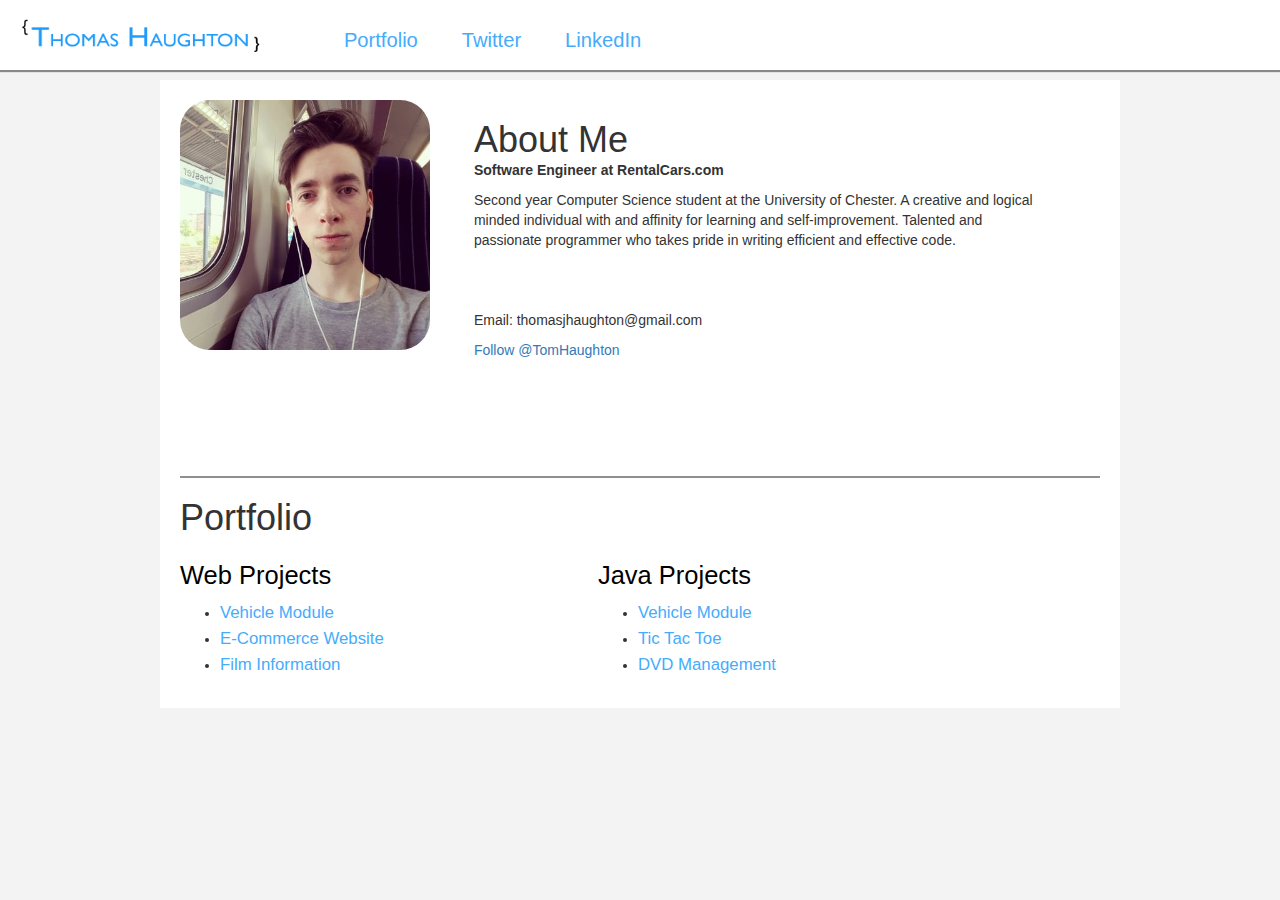
==== index.html @ f65434c7 "change header" ====
<!DOCTYPE html>

<html xmlns="http://www.w3.org/1999/xhtml">
<head><title>
	Thomas Haughton
</title>
<link rel="stylesheet" href="https://maxcdn.bootstrapcdn.com/bootstrap/3.3.7/css/bootstrap.min.css" integrity="sha384-BVYiiSIFeK1dGmJRAkycuHAHRg32OmUcww7on3RYdg4Va+PmSTsz/K68vbdEjh4u" crossorigin="anonymous">
    <script src="https://ajax.googleapis.com/ajax/libs/jquery/1.12.2/jquery.min.js"></script>
    <script src="https://maxcdn.bootstrapcdn.com/bootstrap/3.3.7/js/bootstrap.min.js" integrity="sha384-Tc5IQib027qvyjSMfHjOMaLkfuWVxZxUPnCJA7l2mCWNIpG9mGCD8wGNIcPD7Txa" crossorigin="anonymous"></script>

    <meta name="viewport" content="width=device-width,initial-scale=1.0">
    <link href="Styles/mainStyle.css" rel="stylesheet" />
</head>
<body>
    <form method="post" action="./" id="form1">
<div class="aspNetHidden">
<input type="hidden" name="__VIEWSTATE" id="__VIEWSTATE" value="26nQqhaNTqKW0Z6RQHO/zELgbNs+FsrKQcf0OYbZL9MfWjTUYftEVjxOIjs3UFy3HWVhViMH5UjIGXVuM2IqdJqCuXe+ztULhuxYQRiHnRU=" />
</div>

        <div id="navigation">
            <a href="index.html">
                <img src="Styles/Images/Thomas%20Haughton.png" id="banner" alt="Thomas Haughton" width="250" height="42" /></a>

            <ul id="navlinks">
                <li><a href="portfolio.html">Portfolio</a></li>
                <li><a href="https://twitter.com/tomhaughton">Twitter</a></li>
                <li><a href="https://www.linkedin.com/in/thomas-haughton-aba579ba?trk=hp-identity-name">LinkedIn</a></li>
            </ul>
        </div>
        
    <div id="contentMain">

    	<div id="ppcontainer" style="border-bottom: 2px solid #8f8f8f; padding-bottom:0px;">
    		<div id="pp">
    			<img id="pp"src="Styles/Images/pp.jpg" id="banner" alt="Thomas Haughton" width="250" height="250"/></a>
    		</div>

    		<div id="aboutme">
    			<h1 class="about">About Me</h1>

    			<p class="about" style="font-weight: bold">Software Engineer at RentalCars.com</p>
    			<p class="about">Second year Computer Science student at the University of Chester. A creative and logical minded individual with and affinity for learning and self-improvement. Talented and passionate programmer who takes pride in writing efficient and effective code.</p>
    			<p class="about" style="margin-top:60px;">Email: thomasjhaughton@gmail.com</p>
    			<a href="https://twitter.com/TomHaughton" class="twitter-follow-button" data-show-count="false">Follow @TomHaughton</a><script async src="//platform.twitter.com/widgets.js" charset="utf-8"></script>

    		</div>
    	</div>

        <h1>Portfolio</h1>
        <div class="column">
            <h2><a href="web/WebProjects.html">Web Projects</a></h2>
            <ul>
                <li><a href="web/vehicle.html">Vehicle Module</a></li>
                <li><a href="web/ecommerce.html">E-Commerce Website</a></li>
                <li><a href="web/alien.html">Film Information</a></li>
            </ul>
        </div>

        <div class="column">
            <h2><a href="java/JavaProjects.html">Java Projects</a></h2>
            <ul>
                <li><a href="java/vehicle.html">Vehicle Module</a></li>
                <li><a href="java/tictactoe.html">Tic Tac Toe</a></li>
                <li><a href="java/dvdsort.html">DVD Management</a></li>
            </ul>
        </div>
    </div>

    
<div class="aspNetHidden">

	<input type="hidden" name="__VIEWSTATEGENERATOR" id="__VIEWSTATEGENERATOR" value="CA0B0334" />
</div></form>

<!-- Visual Studio Browser Link -->
<script type="application/json" id="__browserLink_initializationData">
    {"appName":"Chrome","requestId":"6cfc65f869ba48f0aad7fc60036dfc85"}
</script>
<script type="text/javascript" src="http://localhost:48893/3f66d87d5c2c40ffbced10f2387d680f/browserLink" async="async"></script>
<!-- End Browser Link -->

</body>
</html>
---- Styles/mainStyle.css ----
﻿
    body {
        margin:0 auto;
        background-color: #f3f3f3;
    }

    #ppcontainer{
      width:100%;
    }

    #pp{
      border-radius: 30px;
      -moz-border-radius: 30px;
      margin:0 auto;
      width:250px;
      height:250px;
    }

    .about{
      position:relative;
      word-wrap: break-word;
    }

    #aboutme > p{
      word-wrap: normal;
      width: 100%;
    }

    #aboutme{
      display: inline-block;
    }

    #navigation{
        padding:0px;
        top:0px;
        left:0px;
        width: 100%;    
        height:70px;
        box-shadow: #888 1px 1px 1px 1px;
        background: #fff;
    }

    #navigation > ul {
      top:10px;
        position:relative;
        background-color: #fff;
        z-index: 9999;
        box-shadow: #888 1px 1px 1px 1px;
        padding-bottom: 20px;
    }

    #navigation > ul > li {
        top:12px;
        text-decoration: none;
        list-style: none;
        position:relative;
        text-align: center; 
        font-family: 'Gill Sans', 'Gill Sans MT', Calibri, 'Trebuchet MS', sans-serif;
        padding:10px;
        margin-right:20px;
        font-size:1.2em;
        z-index: 99999;
    }

    #navigation > ul > li:hover{
    }

    #navigation > ul > li:hover a{
        text-decoration:overline;
    }

    #navigation > ul > li > a{
        font-size:1.2em;
        text-decoration:none;
        color:#45acfc;
    }


#banner{
        display:inline-block;
        margin-top:15px;
        left:20px;
        position:relative;
    }

#contentMain{
    position:relative;
    top:170px;
    width:100%;
    background:#fff;
    margin:0 auto;
    padding:20px;
    font-family:'Gill Sans', 'Gill Sans MT', Calibri, 'Trebuchet MS', sans-serif;
    margin-bottom:100px;
}

h1{
    margin-bottom:0px;
}

.column{
    display:inline-block;
    width:45%;  
}

.column  > ul li{
    line-height:25px;
}

.column > ul li a{
    font-size:1.2em;
    color:#45acfc;
    text-decoration:none;
}

    .column > ul li a:hover {
        color: #0390cf;
        text-decoration:overline;
    }

.column h2 a{
    text-decoration:none;
    color: #000
}

.column h2 a:hover{
    color: #8f8f8f;
    text-decoration:overline;
}

.content > .imgRow{
    width:100%;
    margin:0 auto;
    position:relative;
    display:block;  
}

h2 a{
    color:black;
    text-decoration:none;
    font-size:0.85em;
}

h2 a:hover{
    color: #8f8f8f;
    text-decoration:overline;
}

.caption{
    margin-top:8px;
    display:block;
    width:100%;
}

figure { 
  width: 207px; 
  margin:0 auto;
  margin-bottom: 10px;
  background: white;
  border: 10px solid white; 
  -webkit-box-shadow: 0 3px 10px #ccc; 
  -moz-box-shadow: 0 3px 10px #ccc;
  -webkit-transition: all 0.7s ease; 
  -moz-transition: all 1s ease;
  position: relative;
}

.imgRowJava > figure { 
  height: 130px; 
  margin:0 auto;
  margin-bottom: 10px;
  background: white;
  border: 10px solid white; 
  -webkit-box-shadow: 0 3px 10px #ccc; 
  -moz-box-shadow: 0 3px 10px #ccc;
  -webkit-transition: all 0.7s ease; 
  -moz-transition: all 1s ease;
  position: relative;
}

figcaption { 
  text-align: center; 
  display: block; 
  font-size: 1em; 
  font-style: italic; 
}

figure img { 
  width: 100%;
}

.imgRowJava > figure img { 
  width: 28%;
  height:100px;
  left:65px;
  position:relative;
}

figure:hover {
  -webkit-box-shadow: 0 3px 10px #666; 
  -moz-box-shadow: 0 3px 10px #666;
}

figure:focus {
  outline: none;
  -webkit-transform: scale(2); 
  -moz-transform: scale(2);
  -webkit-box-shadow: 0 3px 10px #666; 
  -moz-box-shadow: 0 3px 10px #666;
  z-index: 9999;
}

p a{
    color:#45acfc;
    text-decoration:none;
}

p a:hover{
    text-decoration:overline;
}

#contentMain > a{
    display:block;
    text-decoration:none;
    color:#45acfc;
    margin-bottom:5px;
}

#contentMain > a:hover{
    text-decoration:overline;
}

.carousel-inner > .item > img,
.carousel-inner > .item > a > img {
    margin: auto;
    height:230px;
}

@media screen and (min-width: 800px) {
      body {
          margin:0 auto;
          background-color: #f3f3f3;
      }

      #pp{
        top: -63px;
        position: relative;
        border-radius: 30px;
        -moz-border-radius: 30px;
        margin-right: 40px;
        width:250px;
        height:250px;
        display: inline-block;
      }

      .about{
        position:relative;
        word-wrap: break-word;
      }

      #aboutme > p{
        word-wrap: normal;
        width: 570px;
      }

      #aboutme{
        display: inline-block;
      }

      #navigation{
          padding:0px;
          top:0px;
          left:0px;
          width: 100%;    
          height:70px;
          box-shadow: #888 1px 1px 1px 1px;
          background: #fff;
      }

      #navigation > ul {
          display:inline-block;
          position:relative;
          box-shadow: none;
          background: none;
      }

      #navigation > ul > li {
          left:40px;
          top:5px;
          position:relative;  
          display: inline;
          text-decoration: none;
          text-align: center; 
          font-family: 'Gill Sans', 'Gill Sans MT', Calibri, 'Trebuchet MS', sans-serif;
          padding:10px;
          margin-right:20px;
          font-size:1.2em;
      }

      #navigation > ul > li:hover{
      }

      #navigation > ul > li:hover a{
          text-decoration:overline;
      }

      #navigation > ul > li > a{
          font-size:1.2em;
          text-decoration:none;
          color:#45acfc;
      }


  #banner{
          display:inline-block;
          margin-top:15px;
          left:20px;
          position:relative;
      }

  #contentMain{
      position:relative;
      top:10px;
      width:960px;
      background:#fff;
      margin:0 auto;
      padding:20px;
      font-family:'Gill Sans', 'Gill Sans MT', Calibri, 'Trebuchet MS', sans-serif;
      margin-bottom:100px;
  }

  h1{
      margin-bottom:0px;
  }

  .column{
      display:inline-block;
      width:45%;  
  }

  .column  > ul li{
      line-height:25px;
  }

  .column > ul li a{
      font-size:1.2em;
      color:#45acfc;
      text-decoration:none;
  }

      .column > ul li a:hover {
          color: #0390cf;
          text-decoration:overline;
      }

  .column h2 a{
      text-decoration:none;
      color: #000
  }

  .column h2 a:hover{
      color: #8f8f8f;
      text-decoration:overline;
  }

  .content > .imgRow{
      width:100%;
      margin:0 auto;
      position:relative;
      display:block;  
  }

  h2 a{
      color:black;
      text-decoration:none;
      font-size:0.85em;
  }

  h2 a:hover{
      color: #8f8f8f;
      text-decoration:overline;
  }

  .caption{
      margin-top:8px;
      display:block;
      width:100%;
  }

  figure { 
    width: 207px; 
    display:inline-block;
    margin: 0 20px 0 0; 
    background: white;
    border: 10px solid white; 
    -webkit-box-shadow: 0 3px 10px #ccc; 
    -moz-box-shadow: 0 3px 10px #ccc;
    -webkit-transition: all 0.7s ease; 
    -moz-transition: all 1s ease;
    position: relative;
  }

  .imgRowJava > figure { 
    height: 130px; 
    display:inline-block;
    margin: 0 20px 0 0; 
    background: white;
    border: 10px solid white; 
    -webkit-box-shadow: 0 3px 10px #ccc; 
    -moz-box-shadow: 0 3px 10px #ccc;
    -webkit-transition: all 0.7s ease; 
    -moz-transition: all 1s ease;
    position: relative;
  }

  figcaption { 
    text-align: center; 
    display: block; 
    font-size: 1em; 
    font-style: italic; 
  }

  figure img { 
    width: 100%;
  }

  .imgRowJava > figure img { 
    width: 28%;
    height:100px;
    left:65px;
    position:relative;
  }

  figure:hover {
    -webkit-box-shadow: 0 3px 10px #666; 
    -moz-box-shadow: 0 3px 10px #666;
  }

  figure:focus {
    outline: none;
    -webkit-transform: scale(3); 
    -moz-transform: scale(3);
    -webkit-box-shadow: 0 3px 10px #666; 
    -moz-box-shadow: 0 3px 10px #666;
    z-index: 9999;
  }

  p a{
      color:#45acfc;
      text-decoration:none;
  }

  p a:hover{
      text-decoration:overline;
  }

  #contentMain > a{
      display:block;
      text-decoration:none;
      color:#45acfc;
      margin-bottom:5px;
  }

  #contentMain > a:hover{
      text-decoration:overline;
  }

  .carousel-inner > .item > img,
  .carousel-inner > .item > a > img {
      margin: auto;
      height:500px;
  }
  }

  @media screen and (max-width: 457px) {
    .column{
      display: inline;
    }
  }
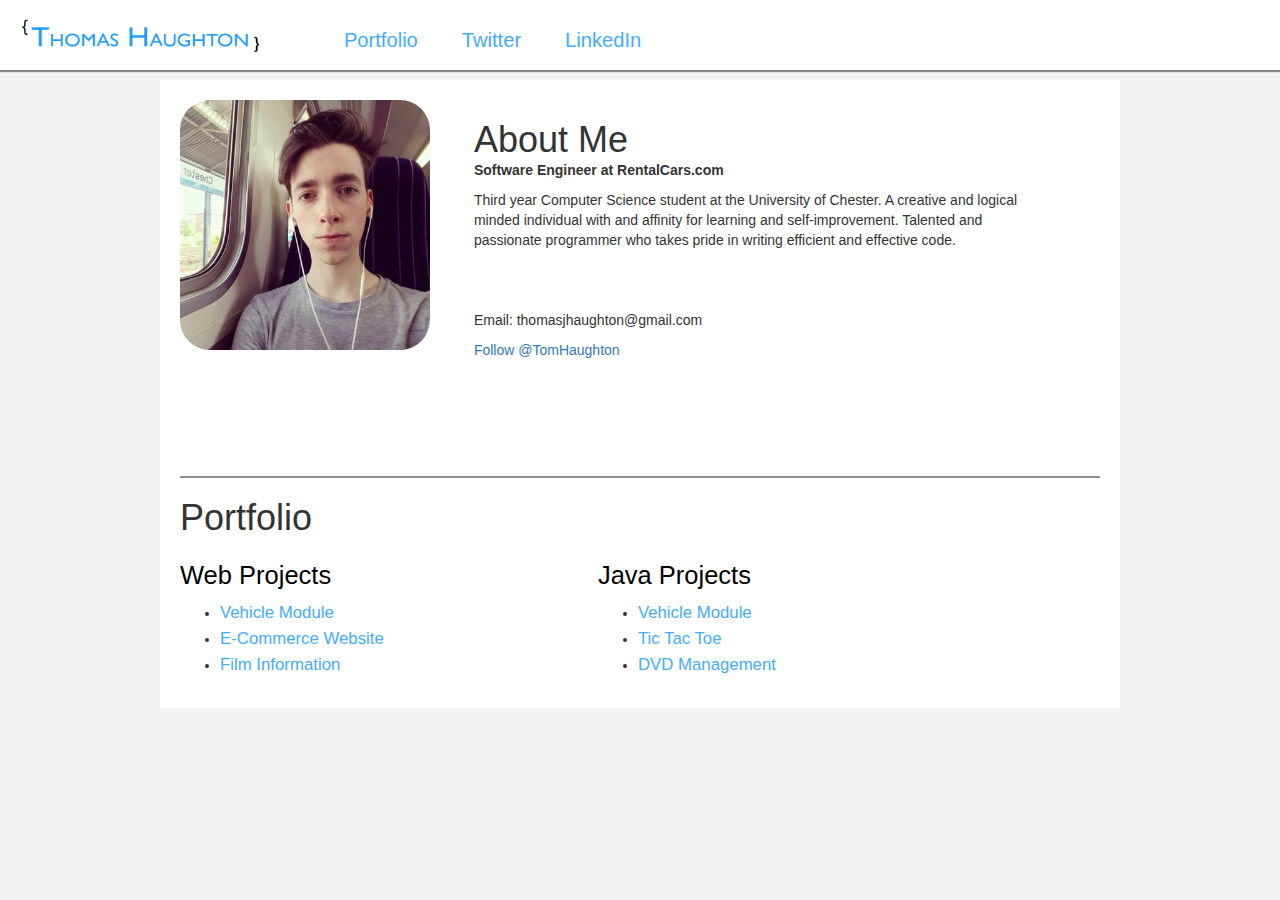
==== commit be944467: "update information" ====
--- a/index.html
+++ b/index.html
@@ -39,7 +39,7 @@
     			<h1 class="about">About Me</h1>
 
     			<p class="about" style="font-weight: bold">Software Engineer at RentalCars.com</p>
-    			<p class="about">Second year Computer Science student at the University of Chester. A creative and logical minded individual with and affinity for learning and self-improvement. Talented and passionate programmer who takes pride in writing efficient and effective code.</p>
+    			<p class="about">Third year Computer Science student at the University of Chester. A creative and logical minded individual with and affinity for learning and self-improvement. Talented and passionate programmer who takes pride in writing efficient and effective code.</p>
     			<p class="about" style="margin-top:60px;">Email: thomasjhaughton@gmail.com</p>
     			<a href="https://twitter.com/TomHaughton" class="twitter-follow-button" data-show-count="false">Follow @TomHaughton</a><script async src="//platform.twitter.com/widgets.js" charset="utf-8"></script>
 
@@ -66,18 +66,15 @@
         </div>
     </div>
 
-    
-<div class="aspNetHidden">
+<script>
+  (function(i,s,o,g,r,a,m){i['GoogleAnalyticsObject']=r;i[r]=i[r]||function(){
+  (i[r].q=i[r].q||[]).push(arguments)},i[r].l=1*new Date();a=s.createElement(o),
+  m=s.getElementsByTagName(o)[0];a.async=1;a.src=g;m.parentNode.insertBefore(a,m)
+  })(window,document,'script','https://www.google-analytics.com/analytics.js','ga');
 
-	<input type="hidden" name="__VIEWSTATEGENERATOR" id="__VIEWSTATEGENERATOR" value="CA0B0334" />
-</div></form>
+  ga('create', 'UA-83611941-1', 'auto');
+  ga('send', 'pageview');
 
-<!-- Visual Studio Browser Link -->
-<script type="application/json" id="__browserLink_initializationData">
-    {"appName":"Chrome","requestId":"6cfc65f869ba48f0aad7fc60036dfc85"}
 </script>
-<script type="text/javascript" src="http://localhost:48893/3f66d87d5c2c40ffbced10f2387d680f/browserLink" async="async"></script>
-<!-- End Browser Link -->
-
 </body>
 </html>
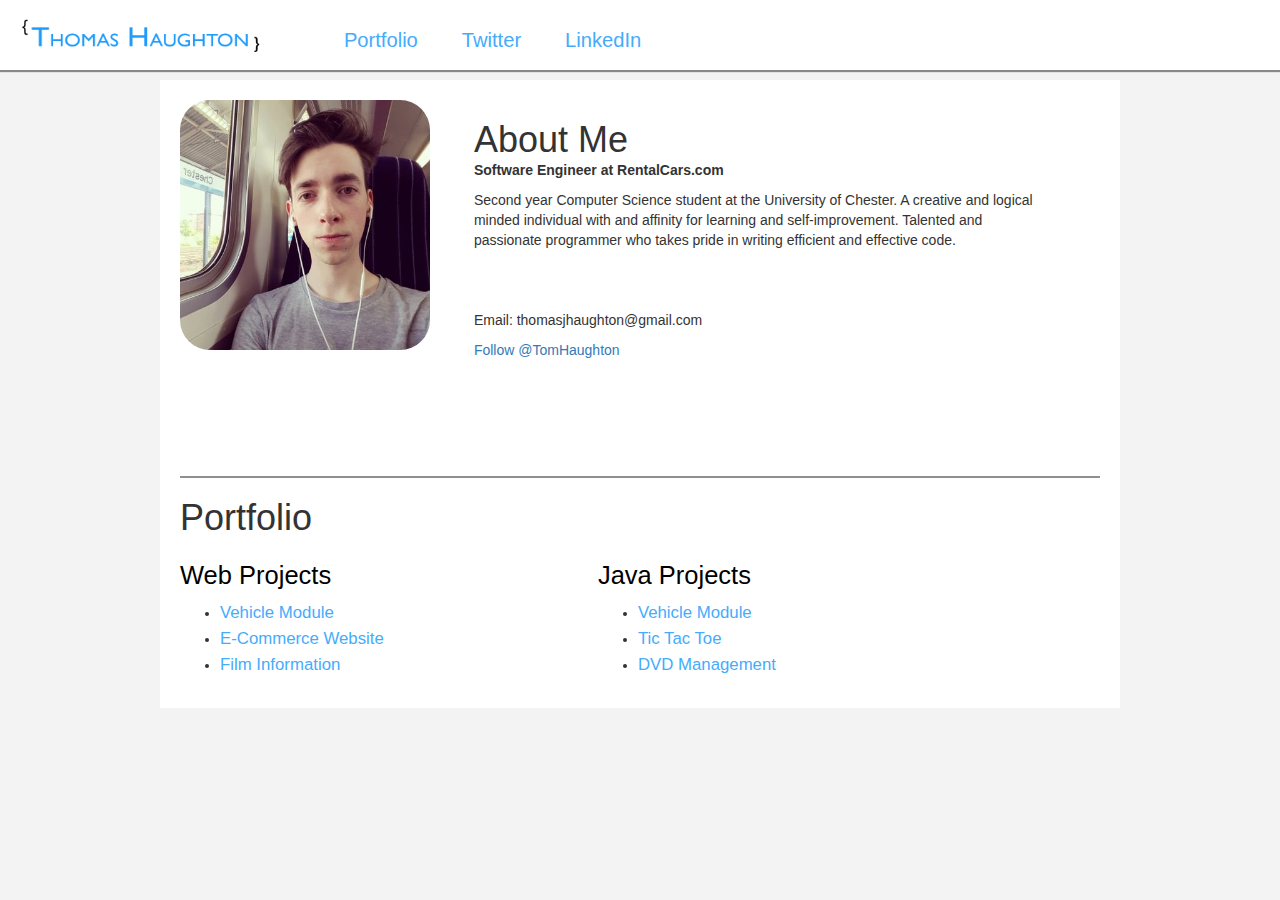
==== commit b9282dd5: "Update index.html" ====
--- a/index.html
+++ b/index.html
@@ -12,11 +12,6 @@
     <link href="Styles/mainStyle.css" rel="stylesheet" />
 </head>
 <body>
-    <form method="post" action="./" id="form1">
-<div class="aspNetHidden">
-<input type="hidden" name="__VIEWSTATE" id="__VIEWSTATE" value="26nQqhaNTqKW0Z6RQHO/zELgbNs+FsrKQcf0OYbZL9MfWjTUYftEVjxOIjs3UFy3HWVhViMH5UjIGXVuM2IqdJqCuXe+ztULhuxYQRiHnRU=" />
-</div>
-
         <div id="navigation">
             <a href="index.html">
                 <img src="Styles/Images/Thomas%20Haughton.png" id="banner" alt="Thomas Haughton" width="250" height="42" /></a>
@@ -39,7 +34,7 @@
     			<h1 class="about">About Me</h1>
 
     			<p class="about" style="font-weight: bold">Software Engineer at RentalCars.com</p>
-    			<p class="about">Third year Computer Science student at the University of Chester. A creative and logical minded individual with and affinity for learning and self-improvement. Talented and passionate programmer who takes pride in writing efficient and effective code.</p>
+    			<p class="about">Second year Computer Science student at the University of Chester. A creative and logical minded individual with and affinity for learning and self-improvement. Talented and passionate programmer who takes pride in writing efficient and effective code.</p>
     			<p class="about" style="margin-top:60px;">Email: thomasjhaughton@gmail.com</p>
     			<a href="https://twitter.com/TomHaughton" class="twitter-follow-button" data-show-count="false">Follow @TomHaughton</a><script async src="//platform.twitter.com/widgets.js" charset="utf-8"></script>
 
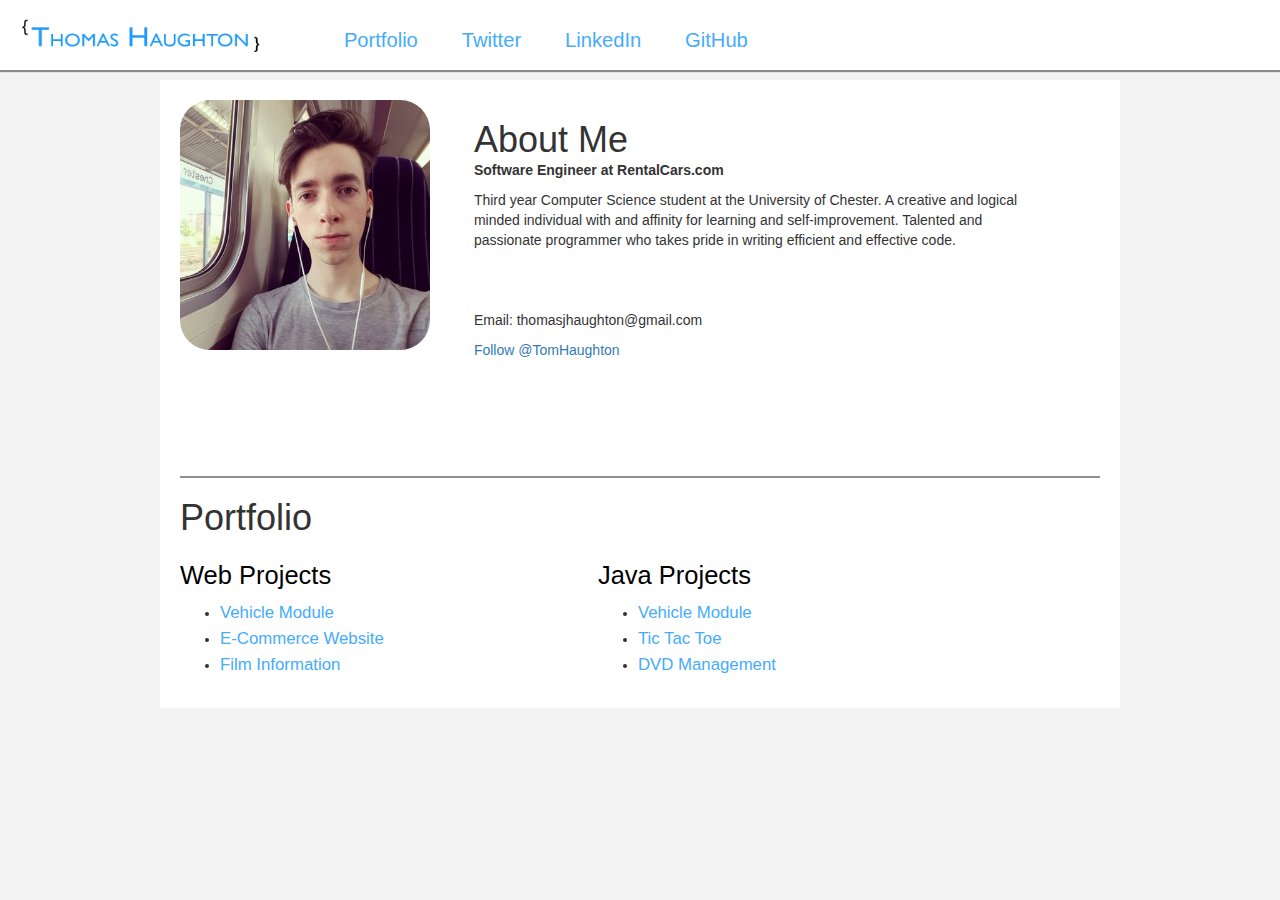
==== commit 527a0f62: "add github link" ====
--- a/index.html
+++ b/index.html
@@ -12,6 +12,11 @@
     <link href="Styles/mainStyle.css" rel="stylesheet" />
 </head>
 <body>
+    <form method="post" action="./" id="form1">
+<div class="aspNetHidden">
+<input type="hidden" name="__VIEWSTATE" id="__VIEWSTATE" value="26nQqhaNTqKW0Z6RQHO/zELgbNs+FsrKQcf0OYbZL9MfWjTUYftEVjxOIjs3UFy3HWVhViMH5UjIGXVuM2IqdJqCuXe+ztULhuxYQRiHnRU=" />
+</div>
+
         <div id="navigation">
             <a href="index.html">
                 <img src="Styles/Images/Thomas%20Haughton.png" id="banner" alt="Thomas Haughton" width="250" height="42" /></a>
@@ -20,6 +25,7 @@
                 <li><a href="portfolio.html">Portfolio</a></li>
                 <li><a href="https://twitter.com/tomhaughton">Twitter</a></li>
                 <li><a href="https://www.linkedin.com/in/thomas-haughton-aba579ba?trk=hp-identity-name">LinkedIn</a></li>
+<li><a href="https://github.com/TomHaughton">GitHub</a>
             </ul>
         </div>
         
@@ -34,7 +40,7 @@
     			<h1 class="about">About Me</h1>
 
     			<p class="about" style="font-weight: bold">Software Engineer at RentalCars.com</p>
-    			<p class="about">Second year Computer Science student at the University of Chester. A creative and logical minded individual with and affinity for learning and self-improvement. Talented and passionate programmer who takes pride in writing efficient and effective code.</p>
+    			<p class="about">Third year Computer Science student at the University of Chester. A creative and logical minded individual with and affinity for learning and self-improvement. Talented and passionate programmer who takes pride in writing efficient and effective code.</p>
     			<p class="about" style="margin-top:60px;">Email: thomasjhaughton@gmail.com</p>
     			<a href="https://twitter.com/TomHaughton" class="twitter-follow-button" data-show-count="false">Follow @TomHaughton</a><script async src="//platform.twitter.com/widgets.js" charset="utf-8"></script>
 
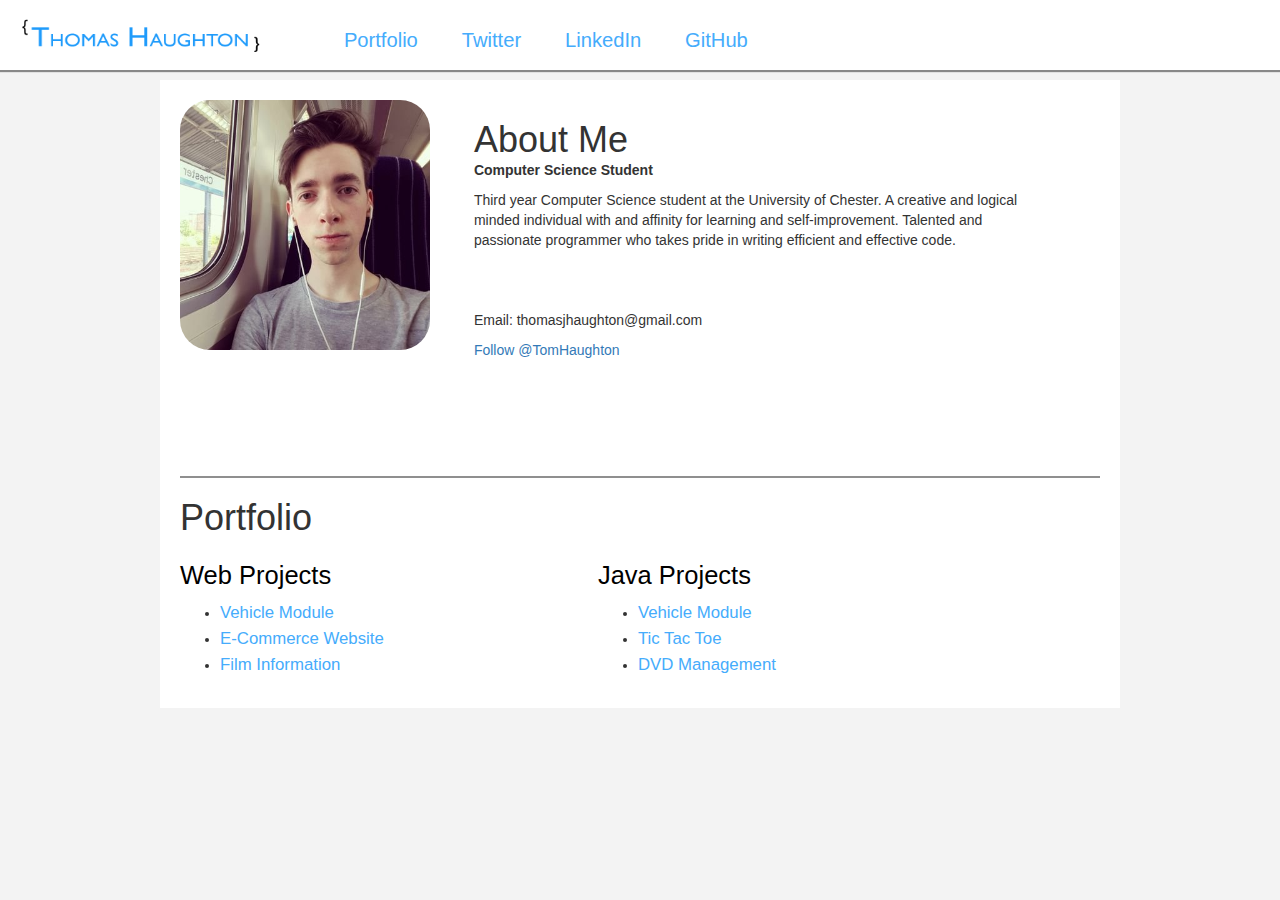
==== commit 59305273: "update title" ====
--- a/index.html
+++ b/index.html
@@ -12,11 +12,6 @@
     <link href="Styles/mainStyle.css" rel="stylesheet" />
 </head>
 <body>
-    <form method="post" action="./" id="form1">
-<div class="aspNetHidden">
-<input type="hidden" name="__VIEWSTATE" id="__VIEWSTATE" value="26nQqhaNTqKW0Z6RQHO/zELgbNs+FsrKQcf0OYbZL9MfWjTUYftEVjxOIjs3UFy3HWVhViMH5UjIGXVuM2IqdJqCuXe+ztULhuxYQRiHnRU=" />
-</div>
-
         <div id="navigation">
             <a href="index.html">
                 <img src="Styles/Images/Thomas%20Haughton.png" id="banner" alt="Thomas Haughton" width="250" height="42" /></a>
@@ -25,7 +20,7 @@
                 <li><a href="portfolio.html">Portfolio</a></li>
                 <li><a href="https://twitter.com/tomhaughton">Twitter</a></li>
                 <li><a href="https://www.linkedin.com/in/thomas-haughton-aba579ba?trk=hp-identity-name">LinkedIn</a></li>
-<li><a href="https://github.com/TomHaughton">GitHub</a>
+                <li><a href="https://github.com/TomHaughton">GitHub</a>
             </ul>
         </div>
         
@@ -39,7 +34,7 @@
     		<div id="aboutme">
     			<h1 class="about">About Me</h1>
 
-    			<p class="about" style="font-weight: bold">Software Engineer at RentalCars.com</p>
+    			<p class="about" style="font-weight: bold">Computer Science Student</p>
     			<p class="about">Third year Computer Science student at the University of Chester. A creative and logical minded individual with and affinity for learning and self-improvement. Talented and passionate programmer who takes pride in writing efficient and effective code.</p>
     			<p class="about" style="margin-top:60px;">Email: thomasjhaughton@gmail.com</p>
     			<a href="https://twitter.com/TomHaughton" class="twitter-follow-button" data-show-count="false">Follow @TomHaughton</a><script async src="//platform.twitter.com/widgets.js" charset="utf-8"></script>
